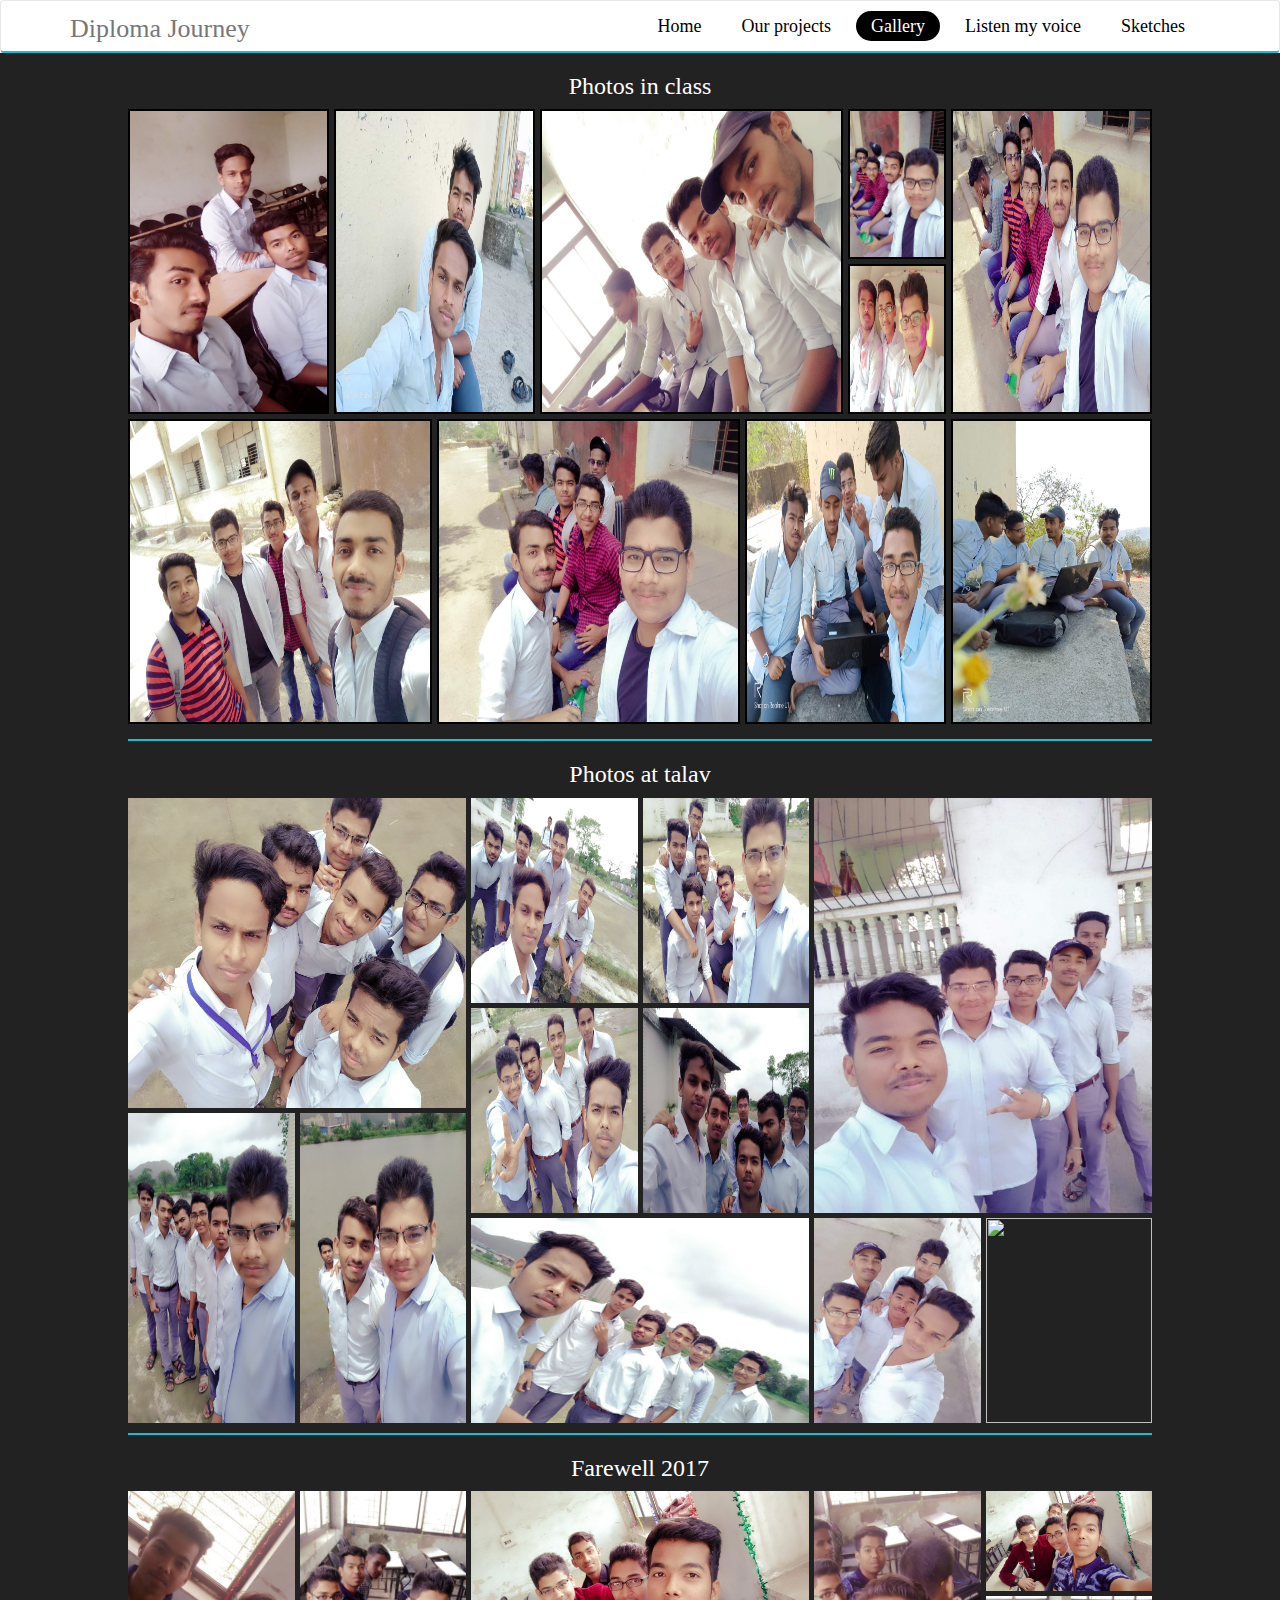
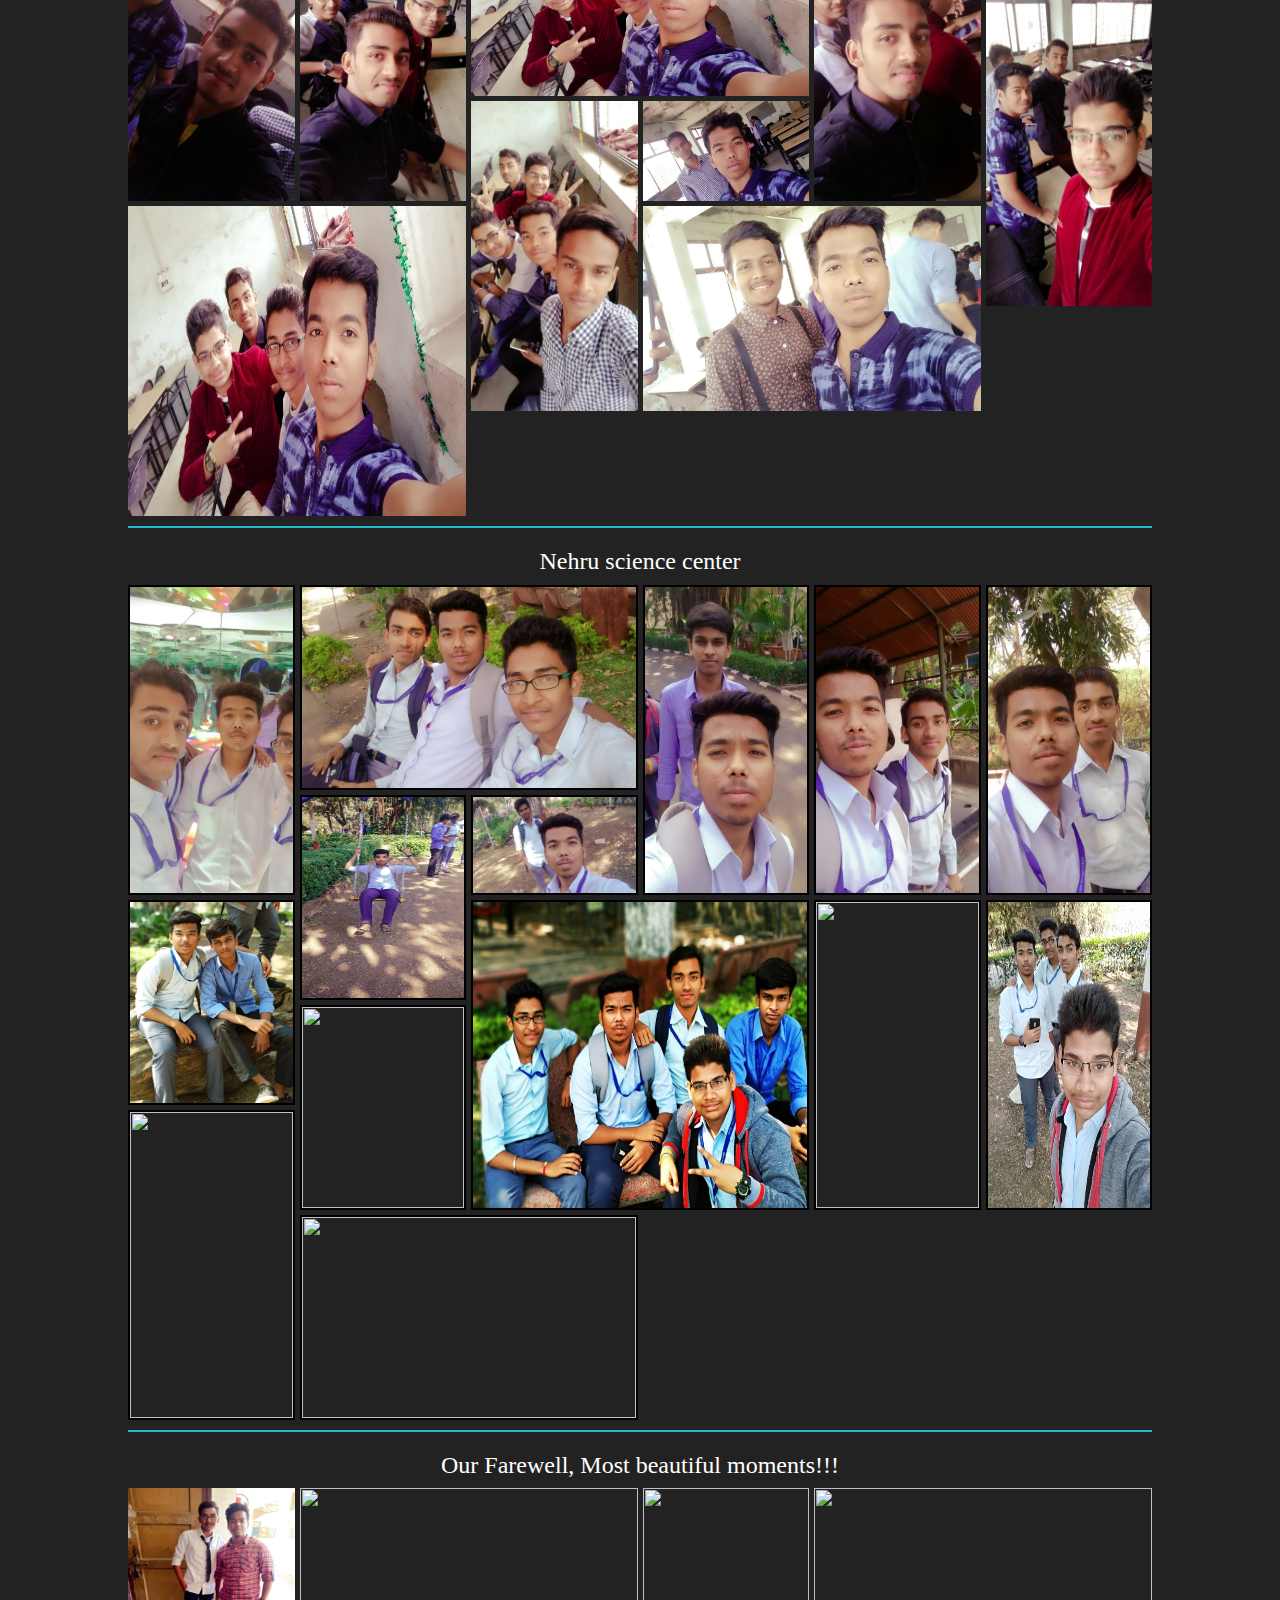
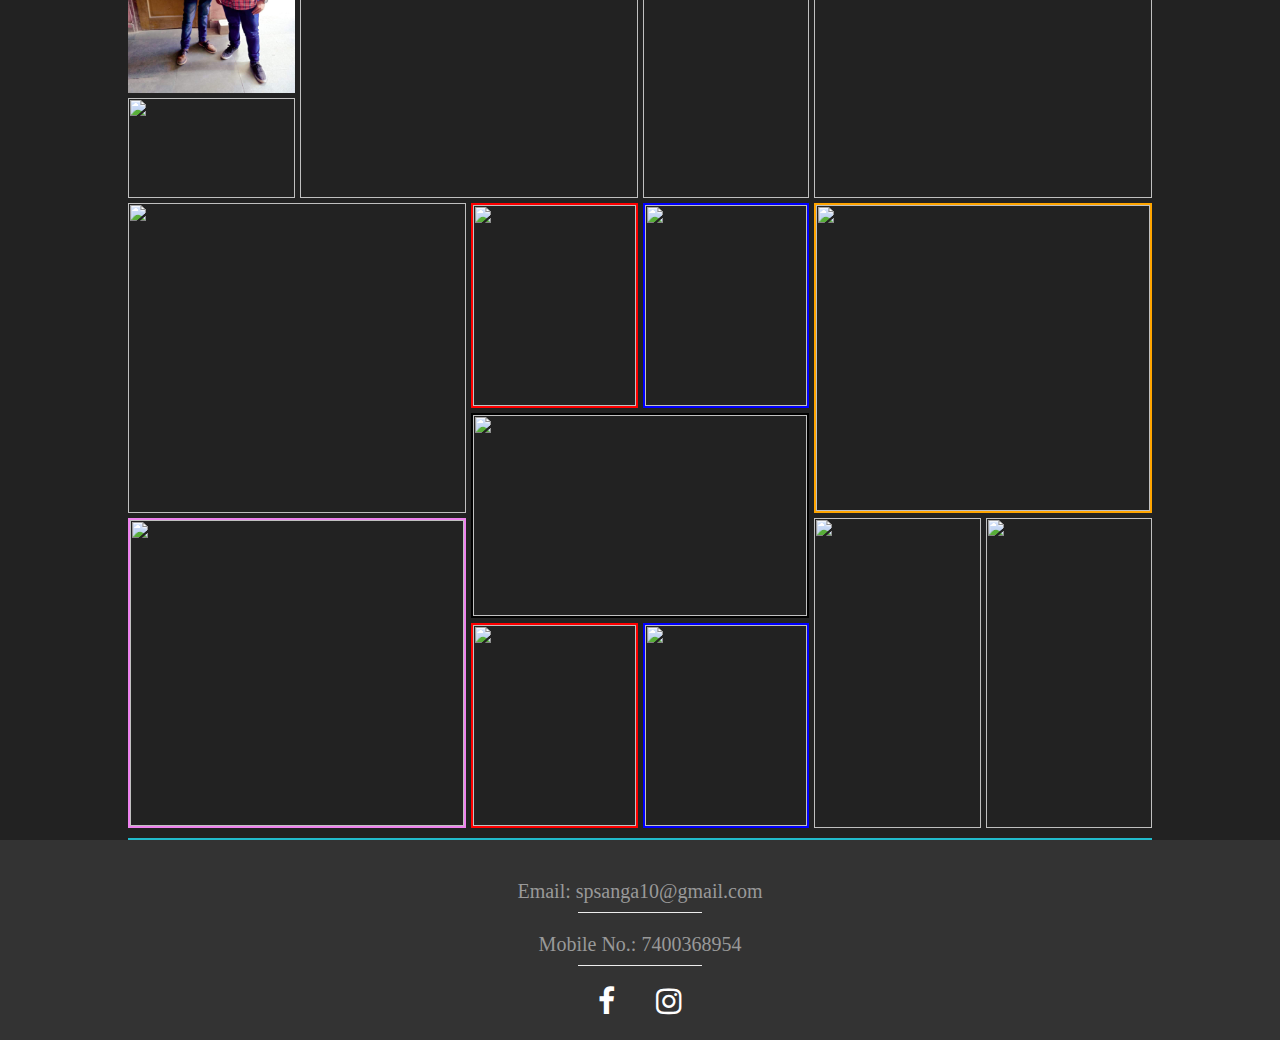
==== gallery-1.html @ aea613ca "Initial commit" ====
<!DOCTYPE html>
<html lang="en">
    <head>
        <meta charset="utf-8">
        <meta http-equiv="X-UA-Compatible" content="IE=edge">
        <meta name="viewport" content="width=device-width, initial-scale=1, minimum-scale=1, maximum-scale=1">
        <!-- The above 3 meta tags *must* come first in the head; any other head content must come *after* these tags -->
        <title>GALLERY | DIPLOMA JOURNEY</title>
        <meta charset="utf-8">
        <meta http-equiv="X-UA-Compatible" content="IE=edge">
        <meta name="viewport" content="width=device-width, initial-scale=1">
        
        <meta name="description" content="Gallery of diploma journey. some photos at different-different places. Farewell photos, photos at talav, photos at nehru science center">
        <meta name="author" content="Akash Singh">
        <meta name="keywords" content="Diploma journey images, akash singh's image, akash singh ke photo, ganesh sawant image, ganesh sawant ke photo, asif shaikh image, asif shaikh ke photos, siddesh shewale pics, siddesh shewale ke photos, nishant patil's pics, nishant patil ke photo, Diploma journey farewell images, farewell images of diploma journey, Gpt-talav images" />
    
        
        <link rel="stylesheet" href="assests/swip/swiper.min.css"/>
        <!-- Bootstrap -->
        <link rel="stylesheet" href="https://maxcdn.bootstrapcdn.com/bootstrap/3.4.1/css/bootstrap.min.css">
    
        <!-- slick master -->
        <link rel="stylesheet" href="assests/slick-master/slick/slick-theme.css"/>
        <link rel="stylesheet" href="assests/slick-master/slick/slick.css"/>
    
        <link rel="stylesheet" href="style.css"/>
        <link rel="stylesheet" href="https://stackpath.bootstrapcdn.com/font-awesome/4.7.0/css/font-awesome.min.css"/>
        <!--for the fonts-->
        <link href="http://fonts.googleapis.com/css?family=Cookie" rel="stylesheet" type="text/css">
        <!-- Open Sans for body font -->
        <link href='https://fonts.googleapis.com/css?family=Open+Sans' rel='stylesheet' type='text/css'>
        <!-- Lato for Title -->
        <link href='https://fonts.googleapis.com/css?family=Lato' rel='stylesheet' type='text/css'>
        <link rel="stylesheet" href="https://cdnjs.cloudflare.com/ajax/libs/font-awesome/4.7.0/css/font-awesome.min.css">
        <link href="https://stackpath.bootstrapcdn.com/font-awesome/4.7.0/css/font-awesome.min.css" rel="stylesheet">
        <link rel="stylesheet" href="assests/swip/swiper.min.css"/>
        <link rel="stylesheet" href="font-awesome.css"/>
        <link rel="stylesheet" href="gallery.css">
    </head>
<body>
    <section id="menu-area">
        <nav class="navbar navbar-default" role="navigation">
            <div class="container">
                <div class="row">
                    <div class="col-lg-12">
                        <div class="navbar-header">
                            <!-- FOR MOBILE VIEW COLLAPSED BUTTON -->
                            <button type="button" class="navbar-toggle collapsed" data-toggle="collapse" data-target="#navbar" aria-expanded="false" aria-controls="navbar">
                                <span class="sr-only">Toggle navigation</span>
                                <span class="icon-bar"></span>
                                <span class="icon-bar"></span>
                                <span class="icon-bar"></span>
                            </button>
                            <!-- LOGO -->
                            <!-- TEXT BASED LOGO -->

                            <a class="navbar-brand" href="index.html">Diploma Journey</a>
                            
                            <!-- IMG BASED LOGO  -->
                            <!-- <a class="navbar-brand" href="index.html"><img src="assets/images/logo.png" alt="logo"></a> -->
                        </div>
                        <div id="navbar" class="navbar-collapse collapse">
                            <ul id="top-menu" class="nav navbar-nav  navbar-right main-nav">
                                <li><a href="index.html">Home</a></li>
                                <li class="dropdown"><a href="projects.html">Our projects</a>
                                    <!--<ul role="menu" class="sub-menu">
                                        <li><a href="shop.html">Mobile Phones</a></li>
										<li><a href="product-details.html">Accessories</a></li> 
										<li><a href="checkout.html">Speakers</a></li> 
									</ul>-->
                                </li>
                                <li> <a href="gallery-1.html" class="active">Gallery</a> </li>
                                <li><a href="my-voice.html">Listen my voice</a></li>
                                <li><a href="sketches.html">Sketches</a></li>
                            </ul>
                        </div><!--/.nav-collapse -->
                    </div>
                </div>
            </div>
        </nav>
    </section>

    <section class="gallery">
        <div class="section-events">
            <div class="event" id="class">
                <h3>Photos in class</h3>
                <div class="event-inner" id="class-inner">
                    <a href="images/class/class02.jpg"><img src="Images/class/class02.jpg" alt=""></a>
                    <a href="Images/class/asif-nishant.jpg"><img src="Images/class/asif-nishant.jpg" alt=""></a>
                    <a href="Images/class/class05.jpg"><img src="Images/class/class05.jpg" alt=""></a>
                    <a href="Images/class/group03.jpg"><img src="Images/class/group03.jpg" alt=""></a>
                    <a href="Images/class/group04.jpg"><img src="Images/class/group04.jpg" alt=""></a>
                    <a href="Images/class/group05.jpg"><img src="Images/class/group05.jpg" alt=""></a>
                    <a href="Images/class/group07.jpg"><img src="Images/class/group07.jpg" alt=""></a>
                    <a href="Images/class/holi03.jpg"><img src="Images/class/holi03.jpg" alt=""></a>
                    <a href="Images/class/project-pic01.jpg"><img src="Images/class/project-pic01.jpg" alt=""></a>
                    <a href="Images/class/project-pic03.jpg"><img src="Images/class/project-pic03.jpg" alt=""></a>
                </div>
            </div>

            <div class="event" id="talav">
                <h3>Photos at talav</h3>
                <div class="event-inner" id="talav-inner">
                    <a href="Images/talav/group-01.jpg"><img src="Images/talav/group-01.jpg" alt=""></a>
                    <a href="Images/talav/group-03.jpg"><img src="Images/talav/group-03.jpg" alt=""></a>
                    <a href="Images/talav/group-04.jpg"><img src="Images/talav/group-04.jpg" alt=""></a>
                    <a href="Images/talav/group-09-min.jpg"><img src="Images/talav/group-09-min.jpg" alt=""></a>
                    <a href="Images/talav/group-11-min.jpg"><img src="Images/talav/group-11-min.jpg" alt=""></a>
                    <a href="Images/talav/group-13-min.jpg"><img src="Images/talav/group-13-min.jpg" alt=""></a>
                    <a href="Images/talav/group-15-min.jpg"><img src="Images/talav/group-15-min.jpg" alt=""></a>
                    <a href="Images/talav/group-16-min.jpg"><img src="Images/talav/group-16-min.jpg" alt=""></a>
                    <a href="Images/talav/group-20-min.jpg"><img src="Images/talav/group-20-min.jpg" alt=""></a>
                    <a href="Images/talav/talav-02-min.jpg"><img src="Images/talav/talav-02-min.jpg" alt=""></a>
                    <a href="images/talav/talav-01-min.jpg"><img src="images/talav/talav-01-min.jpg" alt=""></a>
                </div>
            </div>
            <div class="event" id="farewell-2k17">
                <h3>Farewell 2017</h3>
                <div class="event-inner" id="farewell-2k17-inner">
                    <a href="Images/farewell2017/akash-nishnt.jpg"><img src="Images/farewell2017/akash-nishnt.jpg" alt=""></a>
                    <a href="Images/farewell2017/front-01.jpg"><img src="Images/farewell2017/front-01.jpg" alt=""></a>
                    <a href="images/farewell2017/front-02.jpg"><img src="Images/farewell2017/front-02.jpg" alt=""></a>
                    <a href="Images/farewell2017/group-01.jpg"><img src="Images/farewell2017/group-01.jpg" alt=""></a>
                    <a href="Images/farewell2017/group-03.jpg"><img src="Images/farewell2017/group-03.jpg" alt=""></a>
                    <a href="Images/farewell2017/group-08.jpg"><img src="Images/farewell2017/group-08.jpg" alt=""></a>
                    <a href="Images/farewell2017/group-09.jpg"><img src="Images/farewell2017/group-09.jpg" alt=""></a>
                    <a href="Images/farewell2017/nishant-asif.jpg"><img src="Images/farewell2017/nishant-asif.jpg" alt=""></a>
                    <a href="Images/farewell2017/nishant-vijay.jpg"><img src="Images/farewell2017/nishant-vijay.jpg" alt=""></a>
                    <a href="Images/farewell2017/sid.jpg"><img src="Images/farewell2017/sid.jpg" alt=""></a>
                </div>
            </div>
            <div class="event" id="science">
                <h3>Nehru science center</h3>
                <div class="event-inner" id="science-inner">
                    <a href="Images/nehrusciencecenter/science01.jpg"><img src="Images/nehrusciencecenter/science01.jpg" alt=""></a>
                    <a href="Images/nehrusciencecenter/science02.jpg"><img src="Images/nehrusciencecenter/science02.jpg" alt=""></a>
                    <a href="Images/nehrusciencecenter/science05.jpg"><img src="Images/nehrusciencecenter/science05.jpg" alt=""></a>
                    <a href="Images/nehrusciencecenter/science08.jpg"><img src="Images/nehrusciencecenter/science08.jpg" alt=""></a>
                    <a href="Images/nehrusciencecenter/science12.jpg"><img src="Images/nehrusciencecenter/science12.jpg" alt=""></a>
                    <a href="Images/nehrusciencecenter/science13.jpg"><img src="Images/nehrusciencecenter/science13.jpg" alt=""></a>
                    <a href="Images/nehrusciencecenter/science17.jpg"><img src="Images/nehrusciencecenter/science17.jpg" alt=""></a>
                    <a href="Images/nehrusciencecenter/science22.jpg"><img src="Images/nehrusciencecenter/science22.jpg" alt=""></a>
                    <a href="Images/nehrusciencecenter/science25.jpg"><img src="images/nehrusciencecenter/science25.jpg" alt=""></a>
                    <a href="Images/nehrusciencecenter/science28.jpg"><img src="Images/nehrusciencecenter/science28.jpg" alt=""></a>
                    <a href="images/nehrusciencecenter/science31.jpg"><img src="images/nehrusciencecenter/science31.jpg" alt=""></a>
                    <a href="images/nehrusciencecenter/science34.jpg"><img src="images/nehrusciencecenter/science34.jpg" alt=""></a>
                    <a href="images/nehrusciencecenter/science36.jpg"><img src="images/nehrusciencecenter/science36.jpg" alt=""></a>
                    <a href="images/nehrusciencecenter/best-group-min.jpg"><img src="Images/nehrusciencecenter/best-group-min.jpg" alt=""></a>
                </div>
            </div>
            <div class="event" id="farewell">
                <h3>Our Farewell, Most beautiful moments!!!</h3>
                <div class="event-inner" id="farewell-inner">
                    <a href="images/ourfarewell/best.jpg"><img src="Images/ourfarewell/best.jpg" alt=""></a>
                    <a href="images/ourfarewell/chamdi-trio-01.jpg"><img src="images/ourfarewell/chamdi-trio-01.jpg" alt=""></a>
                    <a href="images/ourfarewell/chamdi-trio-02.jpg"><img src="images/ourfarewell/chamdi-trio-02.jpg" alt=""></a>
                    <a href="images/ourfarewell/class-grp-01.jpg"><img src="images/ourfarewell/class-grp-01.jpg" alt=""></a>
                    <a href="images/ourfarewell/class-grp-02.jpg"><img src="images/ourfarewell/class-grp-02.jpg" alt=""></a>
                    <a href="images/ourfarewell/class-grp-10.jpg"><img src="images/ourfarewell/class-grp-10.jpg" alt=""></a>
                    <a href="images/ourfarewell/class-grp-06.jpg"><img src="images/ourfarewell/class-grp-06.jpg" alt=""></a>
                    <a href="images/ourfarewell/class-grp-09.jpg"><img src="images/ourfarewell/class-grp-09.jpg" alt=""></a>
                    <a href="images/ourfarewell/class-grp-03.jpg"><img src="images/ourfarewell/class-grp-03.jpg" alt=""></a>
                    <a href="images/ourfarewell/class-grp-15.jpg"><img src="images/ourfarewell/class-grp-15.jpg" alt=""></a>
                    <a href="images/ourfarewell/class-grp-16.jpg"><img src="images/ourfarewell/class-grp-16.jpg" alt=""></a>
                    <a href="images/ourfarewell/class-grp-18.jpg"><img src="images/ourfarewell/class-grp-18.jpg" alt=""></a>
                    <a href="images/ourfarewell/class-grp-24.jpg"><img src="images/ourfarewell/class-grp-24.jpg" alt=""></a>
                    <a href="images/ourfarewell/nishant-ganesh02.jpg"><img src="images/ourfarewell/nishant-ganesh02.jpg" alt=""></a>
                    <a href="images/ourfarewell/nishant-ganesh04.jpg"><img src="images/ourfarewell/nishant-ganesh04.jpg" alt=""></a>
                    
                </div>
            </div>
        </div>
    </section>

    <section class="footer">
        <div class="about-me">
            <div class="e-mail">
                <h2>Email: spsanga10@gmail.com</h2><hr>
                <h2>Mobile No.: 7400368954</h2><hr>
            </div>
        </div>
        <div class="social-media">
            <div class="social-icons-footer">
                <a href="https://www.facebook.com/profile.php?id=100013632814153&fref=profile_friend_list&hc_location=friends_tab"><i class="fa fa-facebook"></i></a>
                <a href="https://www.instagram.com/akash_singh2512/"><i class="fa fa-instagram"></i></a>
            </div>
        </div>
    </section>
</body>
    <script src="assests/swip/swiper.min.js"></script>
    <script src="https://ajax.googleapis.com/ajax/libs/jquery/1.11.3/jquery.min.js"></script>
    <!-- Include all compiled plugins (below), or include individual files as needed -->
    <!-- Latest compiled JavaScript -->
    <script src="https://maxcdn.bootstrapcdn.com/bootstrap/3.4.1/js/bootstrap.min.js"></script>

    <!-- slick master -->
    <script src="assests/slick-master/slick/slick.js"></script>   
</html>
---- gallery.css ----
:root{
    --menu-bg: #fff;
    --navbar-color: #fff;
    --navbar-bg: #000;
    --service-header-border: #000;
    --slider-content-shadow: rgba(255,255,255,0.5);
}
body{
    background-color: #222;
    color: #fff;
    font-family: Georgia, 'Times New Roman', Times, serif;
}
h3{
    text-align: center;
}
#menu-area,
.navbar-default{
    background: var(--menu-bg) !important;
    margin-bottom: 0px;
}
.navbar-default{
    border-bottom: 2px solid #2bc;
}
.navbar-brand{
    font-size: 26px !important;
    padding-bottom: 10px;
    line-height: 26px !important;
}
#top-menu li a{
    display: block;
    color: black;
    font-family: Georgia, 'Times New Roman', Times, serif;
    border-radius: 20px;
    padding: 7px 15px;
    margin-right: 10px;
    font-size: 18px;
    line-height: 16px;
    margin-top: 10px !important;
    margin-bottom: 05px !important;
    transition: 0.5s;
}
#top-menu li a:hover,
#top-menu li .active{
    background: var(--navbar-bg);
    color: var(--navbar-color) !important;
}

.gallery{
    width: 100%;

}
.social-media{
    width: 100%;
}
.social-media .social-icons,
.social-media .social-icons-footer{
    width: 80%;
    margin: auto;
    display: flex;
    justify-content: space-around;
}
.social-icons-footer{
    width: 10% !important;
}
.section-events{
    width: 80%;
    margin: auto;
}
.social-icons a i,
.social-icons-footer a i{
    color: #fff;
    font-size: 30px;
}
i.fa-facebook:hover{
    color: blue;
}
i.fa-instagram:hover{
    color: blueviolet;
}
@media(min-width: 1200px){
   

#class > .event-inner{
    display: grid;
    grid-template-columns: repeat(10,1fr);
    grid-template-rows: repeat(4,150px);
    grid-gap: 5px;
    padding-bottom: 15px;
    border-bottom: 2px solid #2bc;
}
#class > .event-inner a{
    border: 2px solid black;
}
.event-inner a img{
    width: 100%;
    height: 100%;
}
#class > .event-inner a:nth-child(1){
    grid-row: 1/3;
    grid-column: 1/3;
}
#class > .event-inner a:nth-child(2){
    grid-column: 3/5;
    grid-row:1/3
}
#class > .event-inner a:nth-child(3){
    grid-row: 1/3;
    grid-column: 5/8;
}
#class > .event-inner a:nth-child(4){
    grid-column: 9/11;
    grid-row: 1/3;
}
#class > .event-inner a:nth-child(5){
    grid-column: 1/4;
    grid-row: 3/5;
}
#class > .event-inner a:nth-child(6){
    grid-row: 3/5;
    grid-column: 4/7;
}
#class > .event-inner a:nth-child(7){
    grid-row: 1/2;
}
#class > .event-inner a:nth-child(9){
    grid-row: 3/5;
    grid-column: 7/9
}
#class > .event-inner a:nth-child(10){
    grid-row: 3/5;
    grid-column: 9/11;
}
#class > .event-inner a:nth-child(8){
    grid-column: 8/9;
    grid-row: 2/3;
}
/*-------------------------------------------------------------
--------------------------- Talav -----------------------------
-------------------------------------------------------------*/
#talav > .event-inner{
    display: grid;
    grid-template-columns: repeat(6,1fr);
    grid-template-rows: repeat(6,100px);
    grid-gap: 5px;
    border-bottom: 2px solid #2bc;
    padding-bottom: 10px;
}
#talav > .event-inner a:nth-child(1){
    grid-row: 1/4;
    grid-column: 1/3;
}
#talav > .event-inner a:nth-child(2),
#talav > .event-inner a:nth-child(3){
    grid-row: 1/3;
}
#talav > .event-inner a:nth-child(4),
#talav > .event-inner a:nth-child(5){
    grid-row: 3/5;
}
#talav > .event-inner a:nth-child(7){
    grid-row: 4/7;
}
#talav > .event-inner a:nth-child(6){
    grid-column: 3/5;
    grid-row: 5/7;
}
#talav > .event-inner a:nth-child(9){
    grid-column: 5/6;
    grid-row: 5/7
}
#talav > .event-inner a:nth-child(8){
    grid-column: 5/7;
    grid-row: 1/5;
}
#talav > .event-inner a:nth-child(10){
    grid-row: 4/7;
}
#talav > .event-inner a:nth-child(11){
    grid-row: 5/7;
}
/*------------------- farewell 2k17 --------------------*/
#farewell-2k17 > .event-inner{
    display: grid;
    grid-template-columns: repeat(6,1fr);
    grid-template-rows: repeat(6,100px);
    padding-bottom: 10px;
    grid-gap: 5px;
    border-bottom: 2px solid #2bc;
}
#farewell-2k17 > .event-inner a:nth-child(1),
#farewell-2k17 > .event-inner a:nth-child(2),
#farewell-2k17 > .event-inner a:nth-child(3){
    grid-row: 1/4;
}
#farewell-2k17 > .event-inner a:nth-child(4){
    grid-row: 1/3;
    grid-column: 3/5;
}
#farewell-2k17 > .event-inner a:nth-child(10){
    grid-row: 2/5;
}
#farewell-2k17 > .event-inner a:nth-child(7){
    grid-row: 3/6;
}
#farewell-2k17 > .event-inner a:nth-child(9){
    grid-row: 4/6;
    grid-column: 4/6;
}
#farewell-2k17 > .event-inner a:nth-child(6){
    grid-row:4/7;
    grid-column: 1/3;
}
/*--------------------------------- Nehru scince center ----------------------------------*/
#science > .event-inner{
    display: grid;
    grid-template-columns: repeat(6,1fr);
    grid-template-rows: repeat(8,100px);
    grid-gap: 5px;
    padding-bottom: 10px;
    border-bottom: 2px solid #2bc;
}
#science > .event-inner a{
    border: 2px solid black;
}
#science > .event-inner a:nth-child(1),
#science > .event-inner a:nth-child(2),
#science > .event-inner a:nth-child(3),
#science > .event-inner a:nth-child(5){
    grid-row: 1/4;
}
#science > .event-inner a:nth-child(2){
    grid-column: 4/5;
}
#science > .event-inner a:nth-child(3){
    grid-column: 5/6;
}
#science > .event-inner a:nth-child(4){
    grid-column: 2/4;
    grid-row: 1/3;
}
#science > .event-inner a:nth-child(7){
    grid-row: 3/5;
}
#science > .event-inner a:nth-child(8){
    grid-row: 4/6;
}
#science > .event-inner a:nth-child(9){
    grid-row: 4/7;
}
#science > .event-inner a:nth-child(10){
    grid-row: 4/7;
}
#science > .event-inner a:nth-child(11){
    grid-row: 5/7;
}
#science > .event-inner a:nth-child(12){
    grid-row: 6/9;
}
#science > .event-inner a:nth-child(13){
    grid-row: 7/9;
    grid-column: 2/4;
}
#science > .event-inner a:nth-child(14){
    grid-row: 4/7;
    grid-column: 3/5;
}
/*--------------- Our Farewell 2019 -----------------------*/
#farewell > .event-inner{
    display: grid;
    grid-template-columns: repeat(6,1fr);
    grid-template-rows: repeat(9,100px);
    grid-gap: 5px;
    padding-bottom: 10px;
    border-bottom: 2px solid #2bc;
}
#farewell > .event-inner a:nth-child(1){
    grid-row: 1/3;
}
#farewell > .event-inner a:nth-child(2){
    grid-row: 1/4;
    grid-column: 2/4;
}
#farewell > .event-inner a:nth-child(4){
    grid-column: 5/7;
    grid-row: 1/4;
}
#farewell > .event-inner a:nth-child(5){
    grid-row: 4/7;
    grid-column: 1/3;
}
#farewell > .event-inner a:nth-child(6){
    grid-row: 6/8;
    grid-column: 3/5;
    border: 2px solid black;
}
#farewell > .event-inner a:nth-child(7){
    grid-row: 4/7;
    grid-column: 5/7;
    border: 2px solid orange;
}
#farewell > .event-inner a:nth-child(8){
    grid-row: 4/6;
    border: 2px solid red;
}
#farewell > .event-inner a:nth-child(9){
    grid-row: 8/10;
    grid-column: 3/4;
    border: 2px solid red;
}
#farewell > .event-inner a:nth-child(10){
    grid-row: 8/10;
    grid-column: 4/5;
    border: 2px solid blue;
}
#farewell > .event-inner a:nth-child(11){
    grid-row: 7/10;
    grid-column: 1/3;
    border: 2px solid violet;
}
#farewell > .event-inner a:nth-child(12){
    grid-row: 4/6;
    border: 2px solid blue
}
#farewell > .event-inner a:nth-child(13){
    grid-row: 7/10;
    grid-column: 6/7;
}
#farewell > .event-inner a:nth-child(14){
    grid-row: 1/4;
    grid-column: 4/5;
}
#farewell > .event-inner a:nth-child(15){
    grid-row: 7/10;
    grid-column: 5/6;
}
.footer{
    width: 100%;
    height: 200px;
    background: #333;
    color: #999;
    padding: 20px;
}
.footer > .about-me{
    width: 50%;
    margin:auto;
}
.about-me >.e-mail > h2{
    
    font-size: 20px;
    text-align: center !important;
}
.footer > .social-footer{
    width: 10%;
    margin: auto;
    text-align: center;
}
.social-footer > ul{
    list-style: none;
    text-align: center;
}
.social-footer > ul > li{
    float: left;
    margin-left: 5% !important;
    text-align: center;
    color: #fff !important;
}
.social-footer > ul > li > a > i{
    color: #999;
    width: 100%;
    font-size: 32px;
    margin-left: 5% !important;
}
.social-footer > ul > li > a > i:hover{
    color: #fff;
}
hr{
    width: 20%;
    margin-top: 5px;
}
}
@media(max-width: 768px){
    .section-events{
        width: 100%;
    }
    #class > .event-inner{
        display: grid;
        grid-template-columns: repeat(3,1fr);
        grid-gap: 2px;
    }
        
    .event-inner a{
        border: 0px solid #ccc;
    }
    .event-inner a img{
        width: 100%;
        height: 100%;
    }
    #talav > .event-inner,
    #farewell-2k17 > .event-inner,
    #science > .event-inner,
    #farewell > .event-inner{
        display: grid;
        grid-template-columns: repeat(3, 1fr);
        grid-gap: 2px;
    }
    
    
    
    .footer{
        width: 100%;
        height: 200px;
        background: #333;
        color: #999;
        padding: 20px;
    }
    .footer > .about-me{
        width: 80%;
        margin:auto;
    }
    .about-me >.e-mail > h2{
        
        font-size: 20px;
        text-align: center !important;
    }
    
    hr{
        width: 20%;
        margin-top: 5px;
    }
    .social-media{
        width: 100%;
    }
    .social-media .social-icons,
    .social-media .social-icons-footer{
        width: 80%;
        margin: auto;
        display: flex;
        justify-content: space-around;
    }
    .social-icons-footer{
        width: 10% !important;
    }
}

@media(max-width: 520px){
    .section-events{
        width: 100%;
    }
    #class > .event-inner{
        display: grid;
        grid-template-columns: repeat(2,1fr);
        grid-gap: 2px;
    }
        
    .event-inner a{
        border: 0px solid #ccc;
    }
    .event-inner a img{
        width: 100%;
        height: 100%;
    }
    #talav > .event-inner,
    #farewell-2k17 > .event-inner,
    #science > .event-inner,
    #farewell > .event-inner{
        display: grid;
        grid-template-columns: repeat(2, 1fr);
        grid-gap: 2px;
    }
    #class > .event-inner{
        grid-template-rows: repeat(5,250px);
    }
    #class > .event-inner a:nth-child(7){
        grid-column: 2/3;
        grid-row: 1/2;
        height: 250px;
    }
    #class > .event-inner a:nth-child(2){
        grid-column: 2/3;
        grid-row: 5/6;
    }
    #farewell-2k17 > .event-inner a:nth-child(3){
        grid-column: 2/3;
        grid-row: 4/5;
    }
    #farewell-2k17 > .event-inner a:nth-child(8){
        grid-column: 1/2;
        grid-row: 2/3;
    }
    #farewell-2k17 > .event-inner a:nth-child(9){
        grid-row: 2/3;
        grid-column: 2/3;
    }
    #farewell-2k17 > .event-inner a:nth-child(4){
        grid-column: 1/3;
    }
    #farewell-2k17 > .event-inner a:nth-child(10){
        grid-row: 4/5;
        grid-column: 1/2;
    }
    #science > .event-inner a:nth-child(4){
        grid-column: 1/3;
    }
    #science > .event-inner a:nth-child(6){
        grid-row: 9/10;
        grid-column: 2/3;
    }
    #science > .event-inner a:nth-child(12){
        grid-row: 2/3;
    }
    #science > .event-inner a:nth-child(13){
        grid-row: 9/10;
    }
    #science > .event-inner a:nth-child(14){
        grid-row: 8/9;
        grid-column: 1/3;
    }
    
    
    .footer{
        width: 100%;
        height: 200px;
        background: #333;
        color: #999;
        padding: 20px;
    }
    .footer > .about-me{
        width: 80%;
        margin:auto;
    }
    .about-me >.e-mail > h2{
        
        font-size: 20px;
        text-align: center !important;
    }
    .footer > .social-footer{
        width: 50%;
        margin: auto;
        text-align: center;
    }
    .social-footer > ul{
        list-style: none;
        text-align: center;
    }
    .social-footer > ul > li{
        float: left;
        margin-left: 5%;
        text-align: center;
        color: #fff !important;
    }
    .social-footer > ul > li > a > i{
        color: #999;
        width: 100%;
        font-size: 32px;
    }
    .social-footer > ul > li > a > i:hover{
        color: #fff;
    }
    hr{
        width: 20%;
        margin-top: 5px;
    }
    .social-media{
        width: 100%;
    }
    .social-media .social-icons,
    .social-media .social-icons-footer{
        width: 80%;
        margin: auto;
        display: flex;
        justify-content: space-around;
    }
    .social-icons-footer{
        width: 30% !important;
    }
}
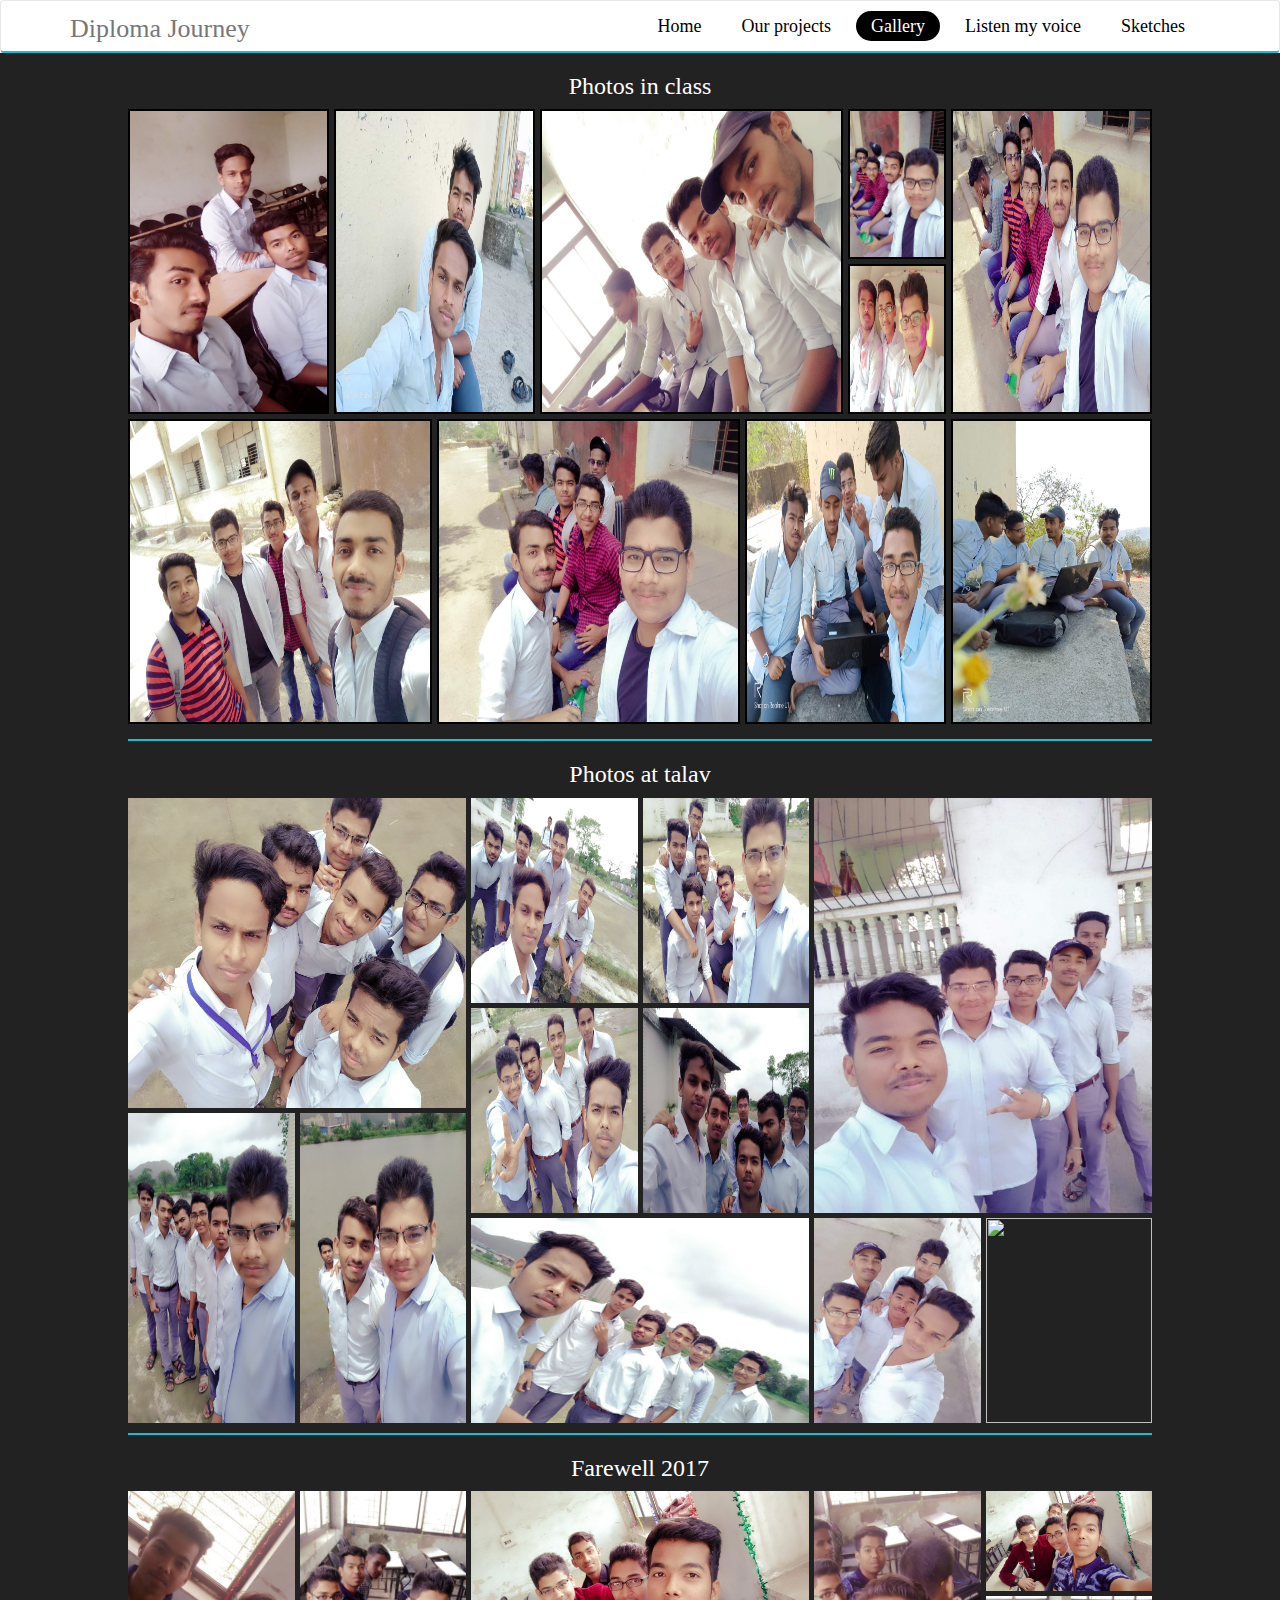
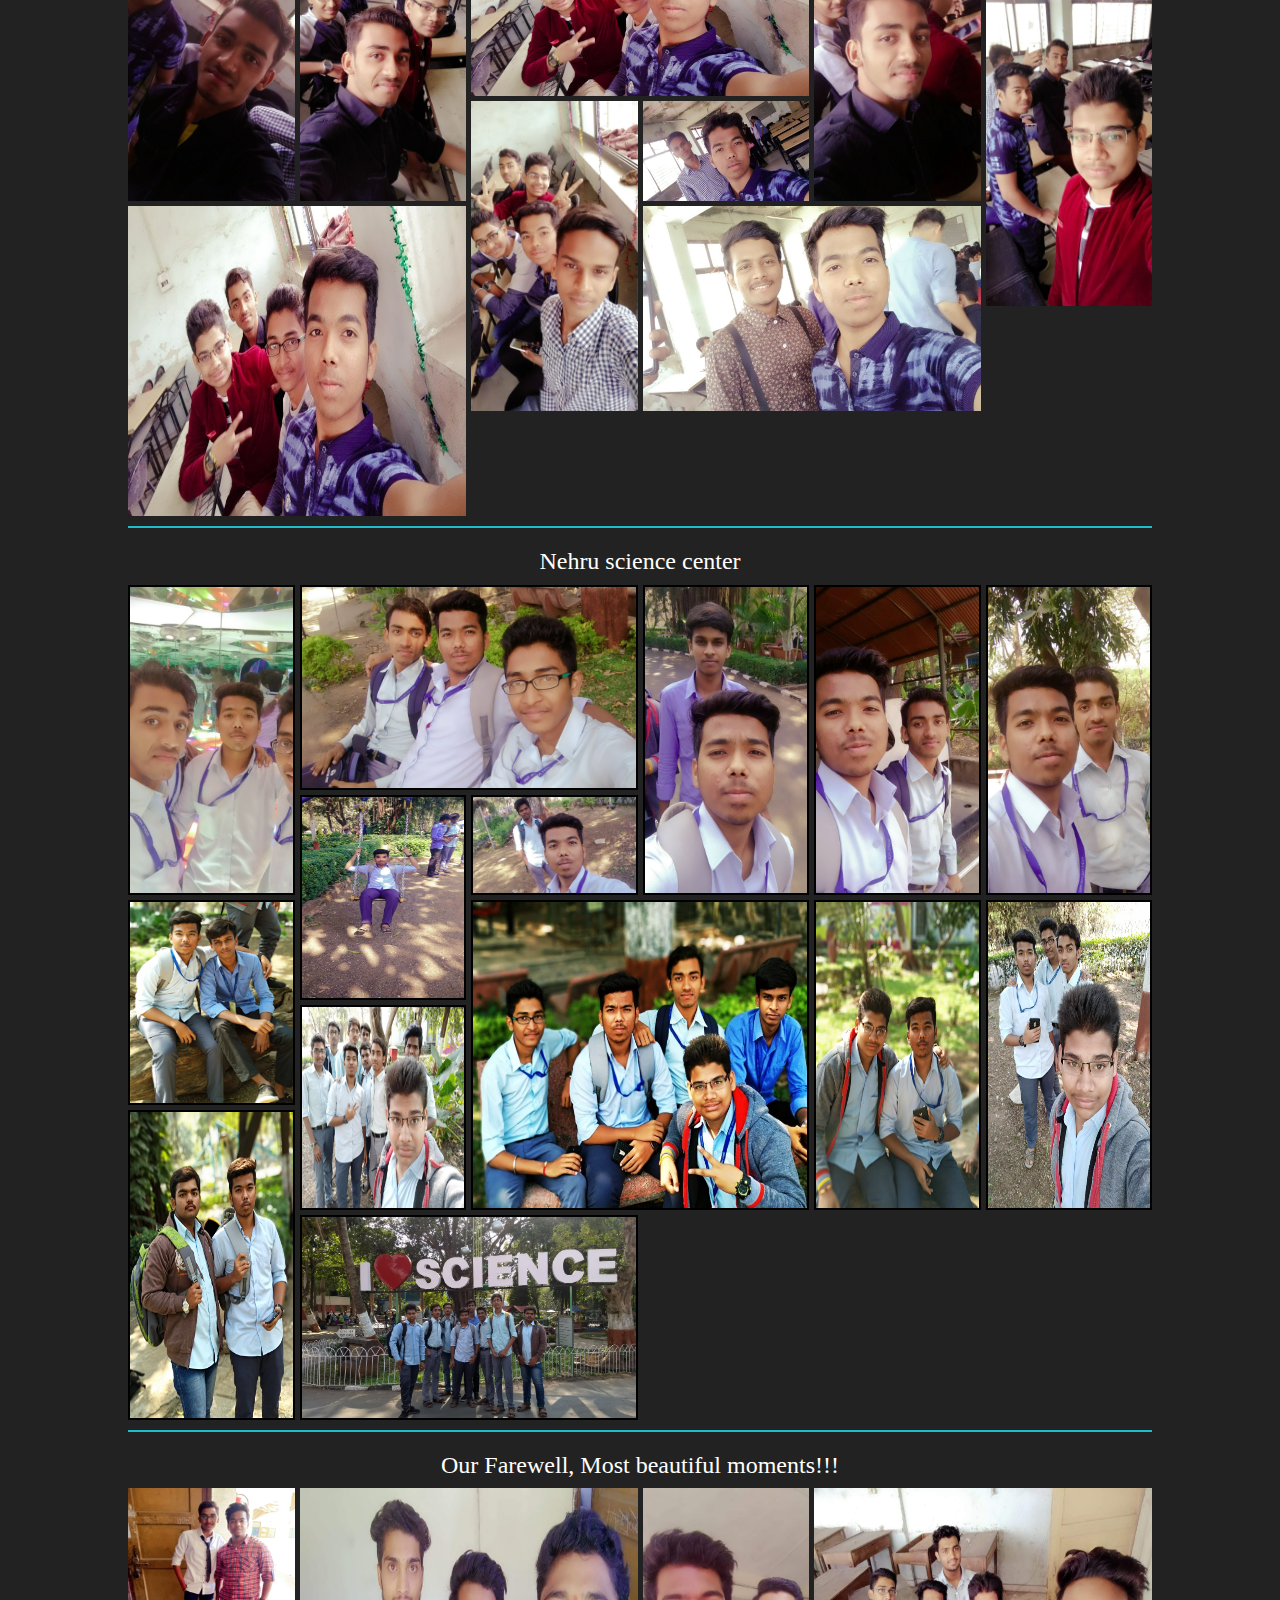
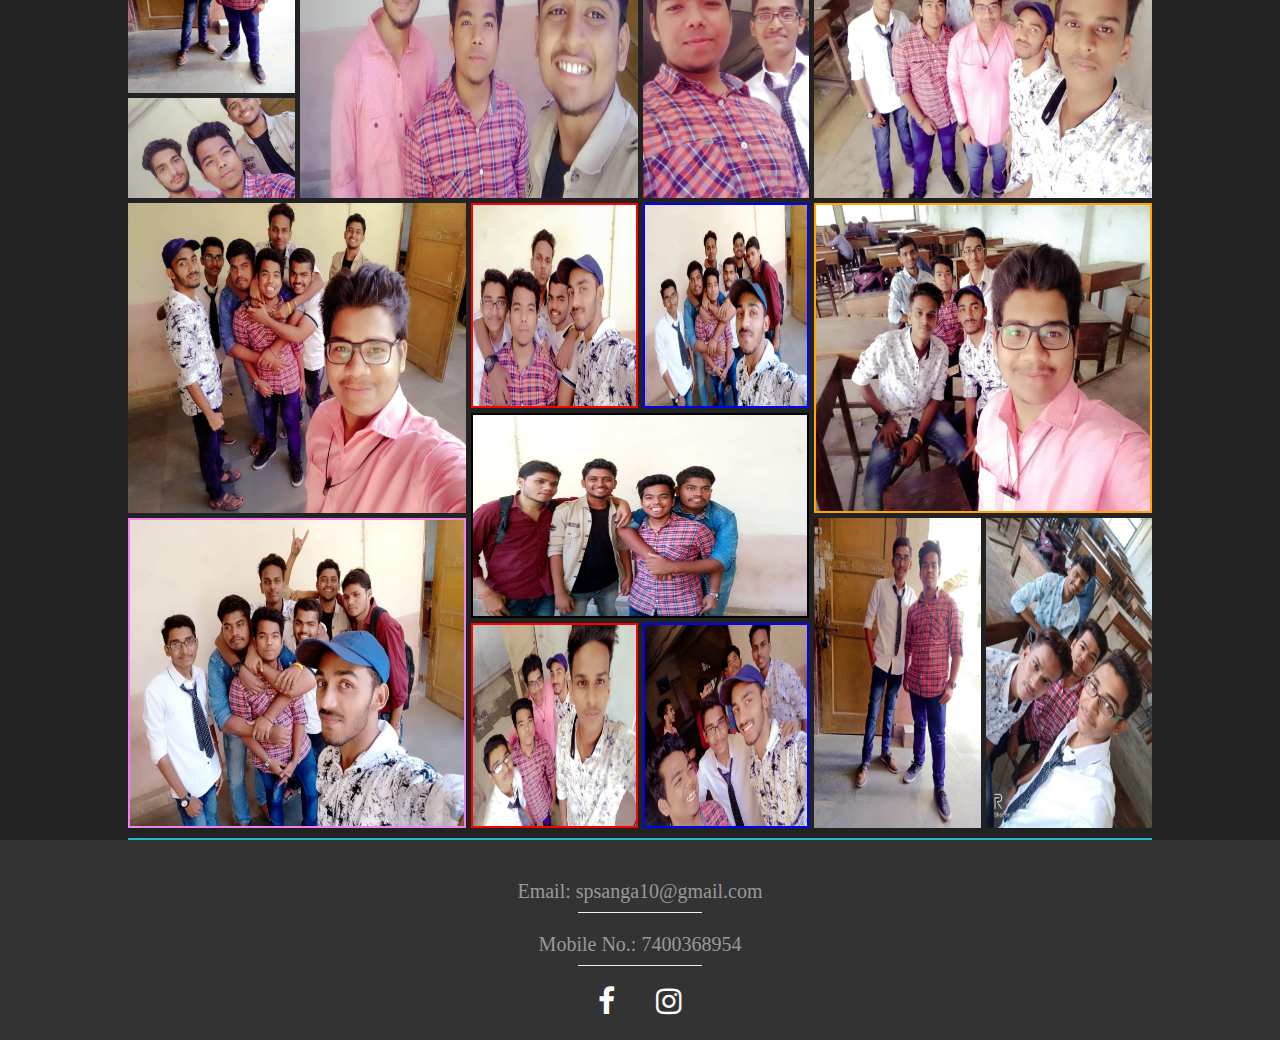
==== commit 5a446771: "Image link fix" ====
--- a/gallery-1.html
+++ b/gallery-1.html
@@ -111,7 +111,7 @@
                     <a href="Images/talav/group-16-min.jpg"><img src="Images/talav/group-16-min.jpg" alt=""></a>
                     <a href="Images/talav/group-20-min.jpg"><img src="Images/talav/group-20-min.jpg" alt=""></a>
                     <a href="Images/talav/talav-02-min.jpg"><img src="Images/talav/talav-02-min.jpg" alt=""></a>
-                    <a href="images/talav/talav-01-min.jpg"><img src="images/talav/talav-01-min.jpg" alt=""></a>
+                    <a href="Images/talav/talav-01-min.jpg"><img src="images/talav/talav-01-min.jpg" alt=""></a>
                 </div>
             </div>
             <div class="event" id="farewell-2k17">
@@ -119,7 +119,7 @@
                 <div class="event-inner" id="farewell-2k17-inner">
                     <a href="Images/farewell2017/akash-nishnt.jpg"><img src="Images/farewell2017/akash-nishnt.jpg" alt=""></a>
                     <a href="Images/farewell2017/front-01.jpg"><img src="Images/farewell2017/front-01.jpg" alt=""></a>
-                    <a href="images/farewell2017/front-02.jpg"><img src="Images/farewell2017/front-02.jpg" alt=""></a>
+                    <a href="Images/farewell2017/front-02.jpg"><img src="Images/farewell2017/front-02.jpg" alt=""></a>
                     <a href="Images/farewell2017/group-01.jpg"><img src="Images/farewell2017/group-01.jpg" alt=""></a>
                     <a href="Images/farewell2017/group-03.jpg"><img src="Images/farewell2017/group-03.jpg" alt=""></a>
                     <a href="Images/farewell2017/group-08.jpg"><img src="Images/farewell2017/group-08.jpg" alt=""></a>
@@ -140,32 +140,32 @@
                     <a href="Images/nehrusciencecenter/science13.jpg"><img src="Images/nehrusciencecenter/science13.jpg" alt=""></a>
                     <a href="Images/nehrusciencecenter/science17.jpg"><img src="Images/nehrusciencecenter/science17.jpg" alt=""></a>
                     <a href="Images/nehrusciencecenter/science22.jpg"><img src="Images/nehrusciencecenter/science22.jpg" alt=""></a>
-                    <a href="Images/nehrusciencecenter/science25.jpg"><img src="images/nehrusciencecenter/science25.jpg" alt=""></a>
+                    <a href="Images/nehrusciencecenter/science25.jpg"><img src="Images/nehrusciencecenter/science25.jpg" alt=""></a>
                     <a href="Images/nehrusciencecenter/science28.jpg"><img src="Images/nehrusciencecenter/science28.jpg" alt=""></a>
-                    <a href="images/nehrusciencecenter/science31.jpg"><img src="images/nehrusciencecenter/science31.jpg" alt=""></a>
-                    <a href="images/nehrusciencecenter/science34.jpg"><img src="images/nehrusciencecenter/science34.jpg" alt=""></a>
-                    <a href="images/nehrusciencecenter/science36.jpg"><img src="images/nehrusciencecenter/science36.jpg" alt=""></a>
-                    <a href="images/nehrusciencecenter/best-group-min.jpg"><img src="Images/nehrusciencecenter/best-group-min.jpg" alt=""></a>
+                    <a href="images/nehrusciencecenter/science31.jpg"><img src="Images/nehrusciencecenter/science31.jpg" alt=""></a>
+                    <a href="Images/nehrusciencecenter/science34.jpg"><img src="Images/nehrusciencecenter/science34.jpg" alt=""></a>
+                    <a href="Images/nehrusciencecenter/science36.jpg"><img src="Images/nehrusciencecenter/science36.jpg" alt=""></a>
+                    <a href="Images/nehrusciencecenter/best-group-min.jpg"><img src="Images/nehrusciencecenter/best-group-min.jpg" alt=""></a>
                 </div>
             </div>
             <div class="event" id="farewell">
                 <h3>Our Farewell, Most beautiful moments!!!</h3>
                 <div class="event-inner" id="farewell-inner">
-                    <a href="images/ourfarewell/best.jpg"><img src="Images/ourfarewell/best.jpg" alt=""></a>
-                    <a href="images/ourfarewell/chamdi-trio-01.jpg"><img src="images/ourfarewell/chamdi-trio-01.jpg" alt=""></a>
-                    <a href="images/ourfarewell/chamdi-trio-02.jpg"><img src="images/ourfarewell/chamdi-trio-02.jpg" alt=""></a>
-                    <a href="images/ourfarewell/class-grp-01.jpg"><img src="images/ourfarewell/class-grp-01.jpg" alt=""></a>
-                    <a href="images/ourfarewell/class-grp-02.jpg"><img src="images/ourfarewell/class-grp-02.jpg" alt=""></a>
-                    <a href="images/ourfarewell/class-grp-10.jpg"><img src="images/ourfarewell/class-grp-10.jpg" alt=""></a>
-                    <a href="images/ourfarewell/class-grp-06.jpg"><img src="images/ourfarewell/class-grp-06.jpg" alt=""></a>
-                    <a href="images/ourfarewell/class-grp-09.jpg"><img src="images/ourfarewell/class-grp-09.jpg" alt=""></a>
-                    <a href="images/ourfarewell/class-grp-03.jpg"><img src="images/ourfarewell/class-grp-03.jpg" alt=""></a>
-                    <a href="images/ourfarewell/class-grp-15.jpg"><img src="images/ourfarewell/class-grp-15.jpg" alt=""></a>
-                    <a href="images/ourfarewell/class-grp-16.jpg"><img src="images/ourfarewell/class-grp-16.jpg" alt=""></a>
-                    <a href="images/ourfarewell/class-grp-18.jpg"><img src="images/ourfarewell/class-grp-18.jpg" alt=""></a>
-                    <a href="images/ourfarewell/class-grp-24.jpg"><img src="images/ourfarewell/class-grp-24.jpg" alt=""></a>
-                    <a href="images/ourfarewell/nishant-ganesh02.jpg"><img src="images/ourfarewell/nishant-ganesh02.jpg" alt=""></a>
-                    <a href="images/ourfarewell/nishant-ganesh04.jpg"><img src="images/ourfarewell/nishant-ganesh04.jpg" alt=""></a>
+                    <a href="Images/ourfarewell/best.jpg"><img src="Images/ourfarewell/best.jpg" alt=""></a>
+                    <a href="Images/ourfarewell/chamdi-trio-01.jpg"><img src="Images/ourfarewell/chamdi-trio-01.jpg" alt=""></a>
+                    <a href="Images/ourfarewell/chamdi-trio-02.jpg"><img src="Images/ourfarewell/chamdi-trio-02.jpg" alt=""></a>
+                    <a href="Images/ourfarewell/class-grp-01.jpg"><img src="Images/ourfarewell/class-grp-01.jpg" alt=""></a>
+                    <a href="Images/ourfarewell/class-grp-02.jpg"><img src="Images/ourfarewell/class-grp-02.jpg" alt=""></a>
+                    <a href="Images/ourfarewell/class-grp-10.jpg"><img src="Images/ourfarewell/class-grp-10.jpg" alt=""></a>
+                    <a href="Images/ourfarewell/class-grp-06.jpg"><img src="Images/ourfarewell/class-grp-06.jpg" alt=""></a>
+                    <a href="Images/ourfarewell/class-grp-09.jpg"><img src="Images/ourfarewell/class-grp-09.jpg" alt=""></a>
+                    <a href="Images/ourfarewell/class-grp-03.jpg"><img src="Images/ourfarewell/class-grp-03.jpg" alt=""></a>
+                    <a href="Images/ourfarewell/class-grp-15.jpg"><img src="Images/ourfarewell/class-grp-15.jpg" alt=""></a>
+                    <a href="Images/ourfarewell/class-grp-16.jpg"><img src="Images/ourfarewell/class-grp-16.jpg" alt=""></a>
+                    <a href="Images/ourfarewell/class-grp-18.jpg"><img src="Images/ourfarewell/class-grp-18.jpg" alt=""></a>
+                    <a href="Images/ourfarewell/class-grp-24.jpg"><img src="Images/ourfarewell/class-grp-24.jpg" alt=""></a>
+                    <a href="Images/ourfarewell/nishant-ganesh02.jpg"><img src="Images/ourfarewell/nishant-ganesh02.jpg" alt=""></a>
+                    <a href="Images/ourfarewell/nishant-ganesh04.jpg"><img src="Images/ourfarewell/nishant-ganesh04.jpg" alt=""></a>
                     
                 </div>
             </div>
